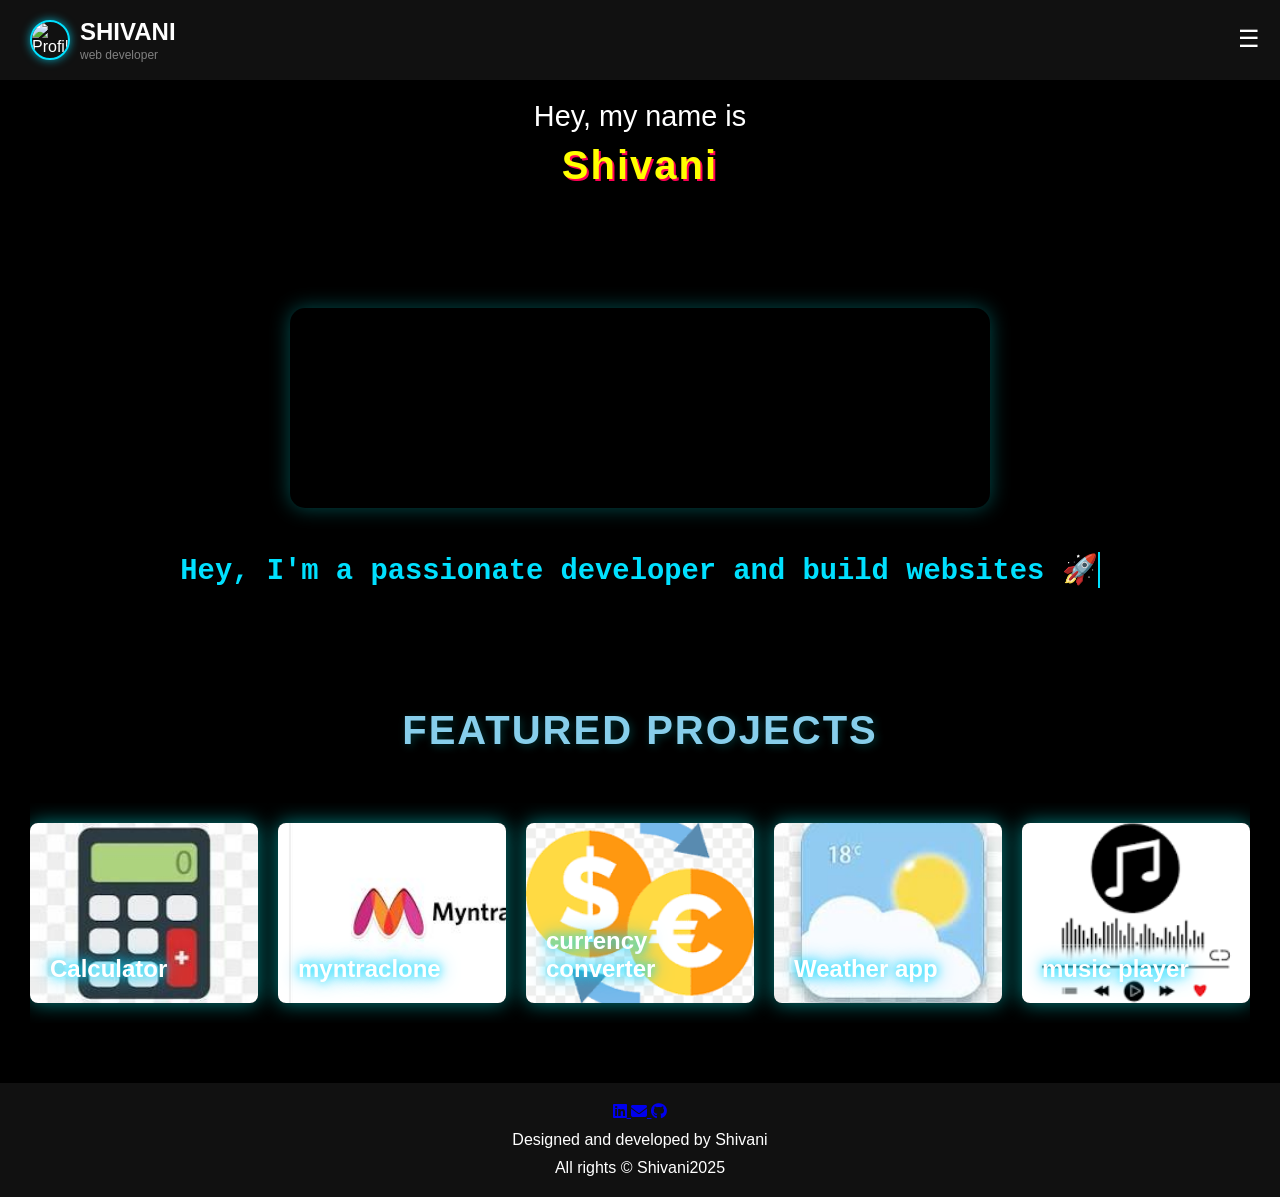
==== multpage_portfolio/index.html @ bc9dd50b "Add files via upload" ====
<!DOCTYPE html>
<html lang="en">
<head>
  <meta charset="UTF-8" />
  <meta name="viewport" content="width=device-width, initial-scale=1.0"/>
  <title>Shivani | Portfolio</title>
  <link rel="stylesheet" href="style.css" />
  <script src="https://unpkg.com/@lottiefiles/lottie-player@latest/dist/lottie-player.js"></script>
  <link rel="stylesheet" href="https://cdnjs.cloudflare.com/ajax/libs/font-awesome/6.5.0/css/all.min.css" />


</head>
<body>
  <header class="navbar">
 

    <div class="logo">
      <img src="../about/profile" alt="Profile Picture" class="profile-pic"/>
      <div>
        <h1>SHIVANI</h1>
        <p>web developer</p>
      </div>
    </div>
    <div class="menu-icon" onclick="toggleMenu()">☰</div>
    <!-- <button class="theme-toggle" onclick="toggleTheme()">🌙</button> -->
   
  
    <nav id="menu" class="nav-links">
      <span class="close-btn" onclick="toggleMenu()">✕</span>
      <a href="#projects">Work</a>
      <a href="#projects">Projects</a>
      <a href="about/about.html">About</a>
      <a href="resume.pdf">resume</a>
     
    </nav>
  </header>
  
  <div class="hero">
    <p class="intro-top">Hey, my name is <div class="shivani-name">Shivani</div>
  </div>
  
  

  

  <div class="intro-section">
    <div class="intro-left">
      <video autoplay muted loop class="intro-video">
        <source src="images/desktop/video1" type="video/mp4">
      </video>
    </div>
    <div class="intro-right">
      <h2 class="typewriter-text">Hey, I'm a passionate developer and build websites 🚀</h2>
    </div>
  </div>
  
  



  <section id="projects" class="projects-section">
    <h2 class="projects-heading"><span>FEATURED PROJECTS</span></h2>

    <div class="projects-grid">
      <!-- Project 1 -->
      <div class="project-card">
        <img src="images/image1" alt="Calculator Project" />
        <h3>
         
          Calculator
        </h3>
        
      </div>
  
      <!-- Project 2 -->
      <div class="project-card">
        <img src="images/image2" alt="Myntra Clone Project" />
        <h3>
      
          myntraclone
        </h3>
        
      </div>
  
      <!-- Project 3 -->
      <div class="project-card">
        <img src="images/image3" alt="Currency Converter Project" />
        <h3>
        
          currency converter
        </h3>
        
      </div>
  
      <!-- Project 4 -->
      <div class="project-card">
        <img src="images/image4" alt="Weather App Project" />
        <h3>
         
          Weather app
        </h3>
        
      </div>
  
      <!-- Project 5 -->
      <div class="project-card">
        <img src="images/image5" alt="Music Player Project" />
        <h3>
       
          music player
        </h3>
        
      </div>
    </div>
  </section>
  
  <footer>
    <div class="social-icons">
      <a href="https://github.com/Shivani-Chanaliya" target="_blank">
        <i class="fab fa-linkedin"></i>
      </a>
      <a href="https://mail.google.com/mail/?view=cm&fs=1&to=shivanichanaliya2003@gmail.com&su=Let's%20Connect&body=Hi%20Shivani%2C%0A%0AI%20just%20visited%20your%20portfolio%20and%20wanted%20to%20reach%20out..." target="_blank">
        <i class="fas fa-envelope"></i> 
      </a>
      
      
      <a href="https://github.com/YOUR_GITHUB" target="_blank">
        <i class="fab fa-github"></i>
      </a>
    </div>
    
    <p>Designed and developed by Shivani</p>
    <p>All rights © Shivani2025</p>
  </footer>

  <script src="script.js"></script>
</body>
</html>
---- multpage_portfolio/style.css ----
/* Reset & Base */
* {
  margin: 0;
  padding: 0;
  box-sizing: border-box;
}

body {
  background-color: #000;
  color: white;
  font-family: 'Segoe UI', Tahoma, Geneva, Verdana, sans-serif;
  scroll-behavior: smooth;
  
}



/* Navbar */
/* Navbar */
.navbar {
  position: fixed;
  top: 0;
  width: 100%;
  background-color: #111;
  display: flex;
  justify-content: space-between;
  align-items: center;
  padding: 15px 30px;
  z-index: 1000;
  height: 80px;
  margin-bottom: 7px;
}

.logo {
  display: flex;
  align-items: center;
  gap: 10px; /* Space between profile picture and text */
}

.logo h1 {
  font-size: 24px;
  font-weight: 1000px;
  color: white;
}

.logo p {
  font-size: 12px;
  color: gray;
  margin-top: 2px;
}

.profile-pic {
  width: 40px;
  height: 40px;
  border-radius: 50%;
  object-fit: cover;
  border: 2px solid #00e0ff;
  box-shadow: 0 0 10px rgba(0, 224, 255, 0.7);
  transition: transform 0.3s ease;
  vertical-align: middle;
}

.menu-icon {
  font-size: 24px;
  cursor: pointer;
  color: white;
  display: block;
  transition: transform 0.4s ease;
  position: fixed;
  top: 25px;
  right: 20px;
}

.menu-icon.open {
  transform: rotate(180deg) scale(1.2);
  color: #00e0ff;
  text-shadow: 0 0 10px #00e0ff;
}
/* .theme-toggle {
  background: transparent;
  border: 2px solid #00e0ff;
  color: #00e0ff;
  font-size: 18px;
  padding: 5px 10px;
  border-radius: 25px;
  cursor: pointer;
  margin-left: 15px;
  transition: all 0.3s ease;
  top: 25px;
  right: 70px;
  z-index: 1002;
}

.theme-toggle:hover {
  background-color: #00e0ff;
  color: black;
  box-shadow: 0 0 10px #00e0ff; */
/* } */

.nav-links {
  position: fixed;
  top: 0;
  right: -100%;
  width: 250px;
  height: 100%;
  background-color: #222;
  display: flex;
  flex-direction: column;
  align-items: flex-start;
  padding: 60px 20px;
  transition: 0.3s ease;
}

.nav-links a {
  color: white;
  text-decoration: none;
  margin: 20px 0;
  font-size: 18px;
  transition: 0.3s;
}

.nav-links a:hover {
  color: yellow;
}

.nav-links.show {
  right: 0;
}

.close-btn {
  position: absolute;
  top: 15px;
  right: 20px;
  font-size: 24px;
  cursor: pointer;
  color: white;
}

/* Hero Section */
.hero {
  padding: 100px 20px 40px;
  color: white;
  text-align: center;
}

.intro-top {
  font-size: 1.8rem;
  font-weight: 400;
  margin-bottom: 10px;
}

.shivani-name {
  font-size: 2.5rem;
  font-weight: bold;
  color: yellow;
  text-shadow: 2px 2px #ff0055;
  letter-spacing: 2px;
}

/* Intro Section */
.intro-section {
  display: flex;
  align-items: center;
  justify-content: center;
  flex-wrap: wrap;
  gap: 40px;
  padding: 60px 30px;
  background-color: #000;
  margin-top: 20px;
}

.intro-left,
.intro-right {
  min-width: 700px;
  max-width: 990px;
}

.intro-video {
  width: 100%;
  height: 200px;
  border-radius: 15px;
  box-shadow: 0 0 20px rgba(0, 255, 255, 0.3);
}

.typewriter-text {
  overflow: hidden;
  white-space: nowrap;
  border-right: 2px solid #00e0ff;
  animation: typing 4s steps(35, end) forwards, blink 0.7s step-end infinite;
  font-family: 'Courier New', Courier, monospace;
  font-size: 1.8rem;
  color: #00e0ff;
  width: 0;
}

@keyframes typing {
  from { width: 0 }
  to { width: 100% }
}

@keyframes blink {
  0%, 100% { border-color: transparent }
  50% { border-color: #00e0ff }
}

/* Projects Section */
.projects-section {
  padding: 60px 30px;
  background-color: black;
}

.projects-heading {
  font-size: 2.5rem;
  color: skyblue;
  font-weight: bold;
  margin-bottom: 50px;
  text-shadow: 2px 2px 8px rgba(0, 255, 255, 0.2);
  animation: glowText 2s ease-in-out infinite alternate;
  letter-spacing: 2px;
  text-align: center;
}

@keyframes glowText {
  0% {
    text-shadow: 0 0 5px skyblue, 0 0 10px ;
    transform: scale(1);
  }
  100% {
    text-shadow: 0 0 10px cyan, 0 0 20px ;
    transform: scale(1.02);
  }
}

.projects-grid {
  display: flex;
  flex-wrap: nowrap;
  overflow-x: auto;
  gap: 20px;
  padding: 20px 0;
  justify-content: center;
}

.project-card {
  background-color: #111;
  color: white;
  width: 400px;
  height: 180px;
  border-radius: 8px;
  box-shadow: 0 0 20px rgba(0, 255, 255, 0.5);
  overflow: hidden;
  position: relative;
  display: flex;
  justify-content: center;
  align-items: center;
  transition: transform 0.3s ease-in-out;
}

.project-card:hover {
  transform: scale(1.05);
  box-shadow: 0 0 40px rgba(0, 255, 255, 0.8);
}

.project-card img {
  width: 100%;
  height: 100%;
  object-fit: cover;
  border-radius: 5px;
}

.project-card h3 {
  position: absolute;
  bottom: 20px;
  left: 20px;
  font-size: 1.5rem;
  font-weight: bold;
  text-shadow: 0 0 10px #00e0ff, 0 0 20px deepskyblue;
  animation: typewriter 3s steps(30) 1s forwards;
  color: white;
}

.project-card::before {
  content: '';
  position: absolute;
  top: -10px;
  left: -10px;
  right: -10px;
  bottom: -10px;
  background: rgba(0, 255, 255, 0.3);
  border-radius: 10px;
  box-shadow: 0 0 10px rgba(0, 255, 255, 0.7);
  z-index: -1;
}

.project-card:nth-child(1) h3 { animation-delay: 0.2s; }
.project-card:nth-child(2) h3 { animation-delay: 0.4s; }
.project-card:nth-child(3) h3 { animation-delay: 0.6s; }
.project-card:nth-child(4) h3 { animation-delay: 0.8s; }
.project-card:nth-child(5) h3 { animation-delay: 1s; }

/* Footer */
footer {
  background-color: #111;
  color: white;
  padding: 20px;
  text-align: center;
  display: flex;
  flex-direction: column;
  align-items: center;
  justify-content: center;
  gap: 10px;
}

.footer-icons {
  display: flex;
  gap: 20px;
  justify-content: center;
}

.footer-icons a {
  color: white;
  font-size: 24px;
  transition: 0.3s;
}

.footer-icons a:hover {
  color: #00e0ff;
  transform: scale(1.2);
}

/* Back to top */
.back-to-top {
  position: fixed;
  bottom: 40px;
  right: 30px;
  padding: 10px 15px;
  font-size: 16px;
  background: #00e0ff;
  color: black;
  border: none;
  border-radius: 30px;
  cursor: pointer;
  z-index: 999;
  transition: 0.3s ease;
}

.back-to-top:hover {
  background: #fff;
  color: #000;
  transform: translateY(-5px);
}
.back-to-top {
  position: fixed;
  bottom: 20px;
  right: 20px;
  background: #00e0ff;
  color: black;
  border: none;
  padding: 10px 15px;
  border-radius: 50%;
  font-size: 20px;
  cursor: pointer;
  box-shadow: 0 0 10px #00e0ff;
  z-index: 1001;
  transition: transform 0.3s;
}

.back-to-top:hover {
  transform: scale(1.1);
}
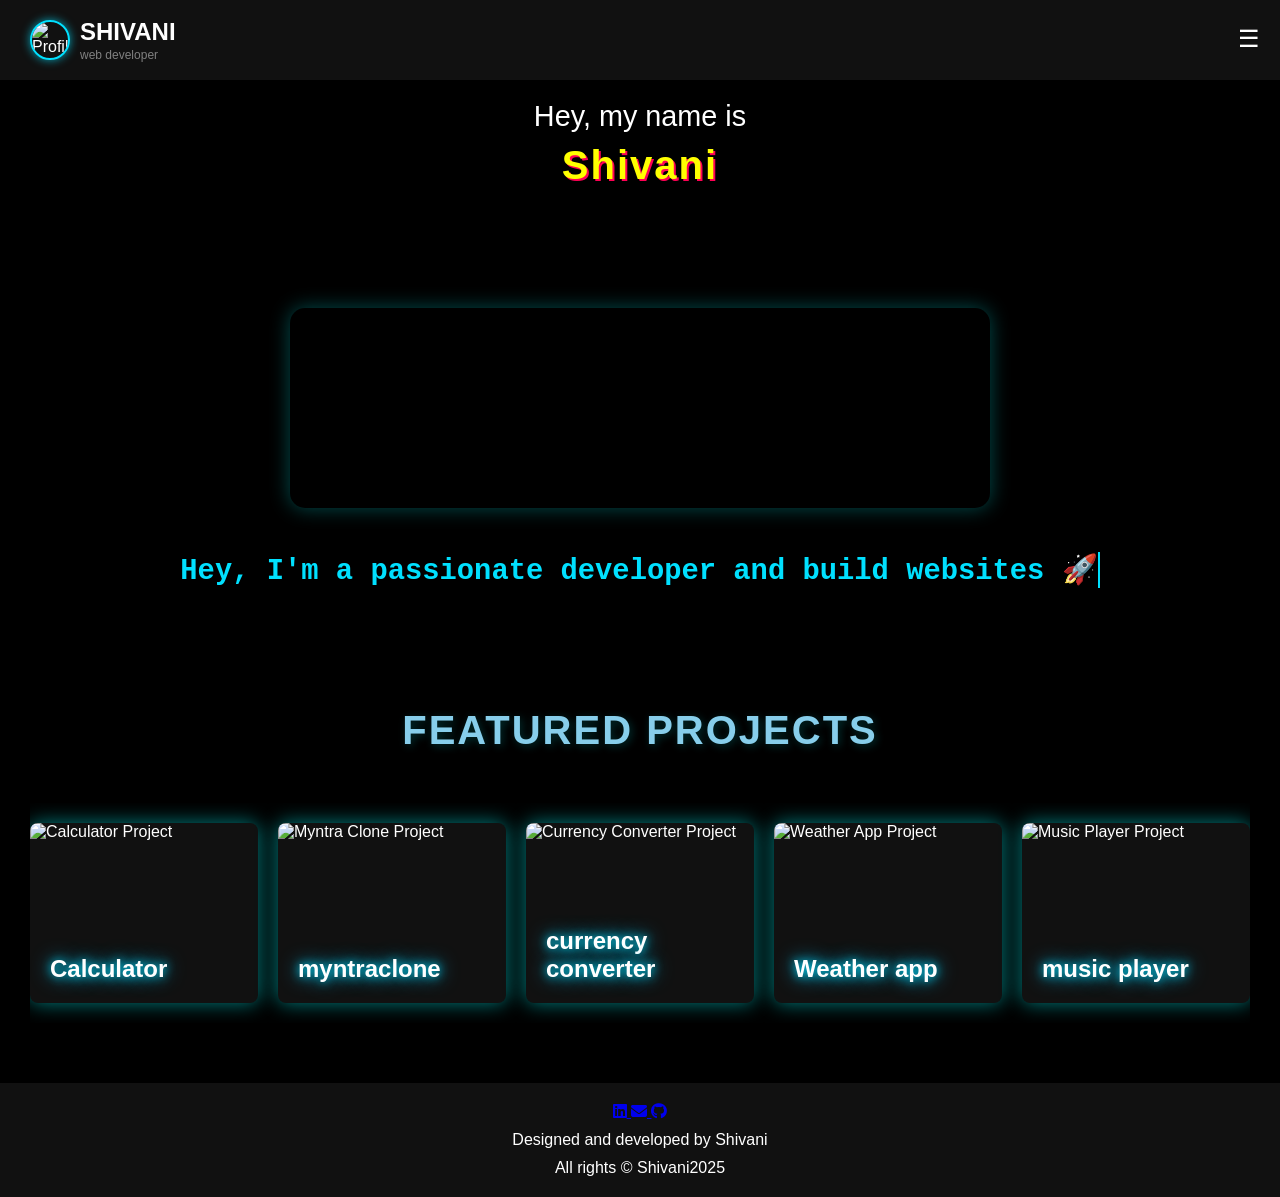
==== commit 47d3da7a: "Update index.html" ====
--- a/multpage_portfolio/index.html
+++ b/multpage_portfolio/index.html
@@ -7,6 +7,7 @@
   <link rel="stylesheet" href="style.css" />
   <script src="https://unpkg.com/@lottiefiles/lottie-player@latest/dist/lottie-player.js"></script>
   <link rel="stylesheet" href="https://cdnjs.cloudflare.com/ajax/libs/font-awesome/6.5.0/css/all.min.css" />
+  <base href="Shivani-Chanaliya/portfolio/"
 
 
 </head>
